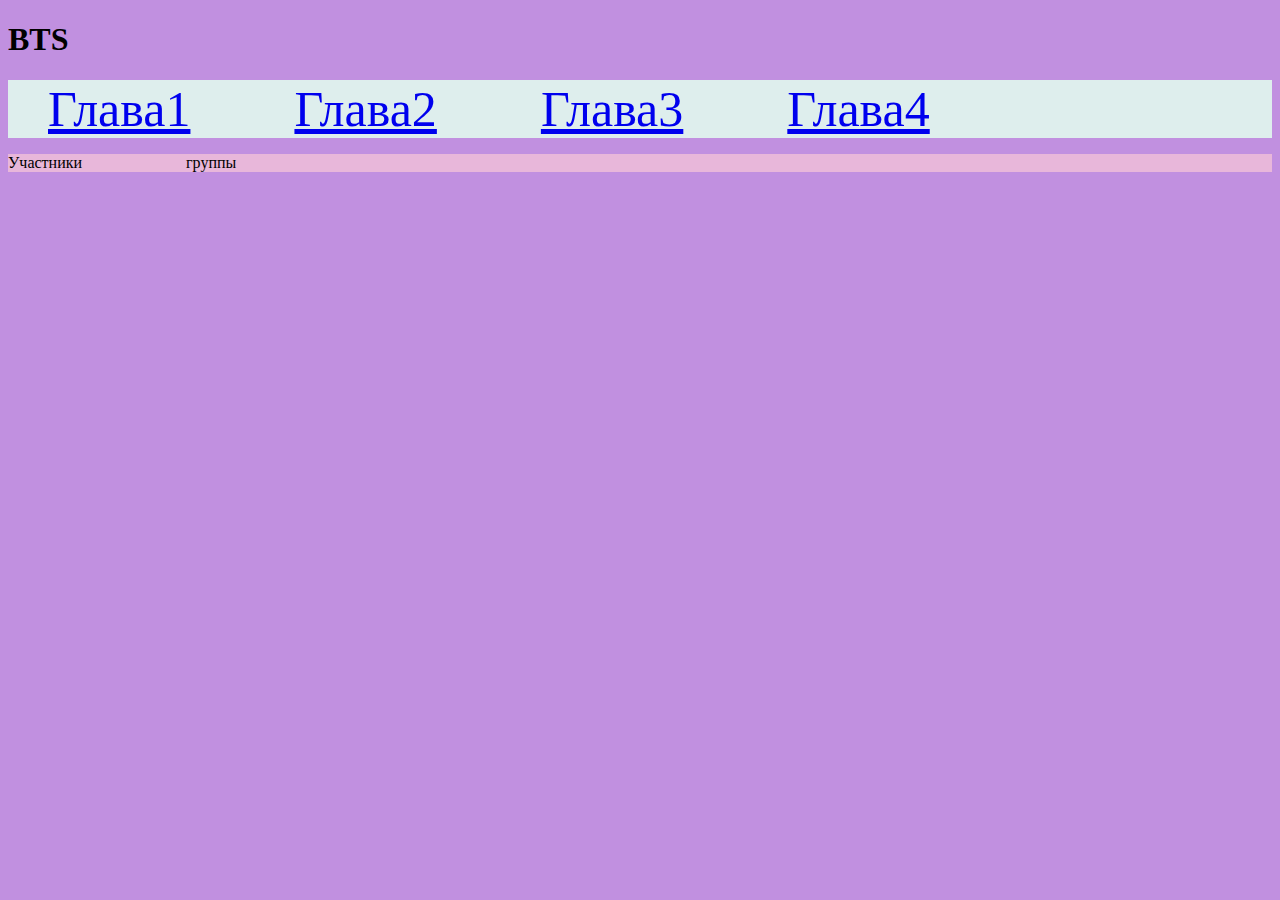
==== chap2.html @ 5b0bafff "first page" ====
<!doctype html>
<html>
    <head>
        <meta charset="utf-8">
        <title>BTS</title>
        <link href="style.css" rel="stylesheet">
    </head>
    <body>
        <header>
            <h1>BTS</h1>
        </header>
        <div id=menu>
            <nav>
                <ul>
                    <li><a href="homework.html">Глава1</a></li>
                    <li><a href="chap2.html">Глава2</a></li>
                    <li><a href="chap3.html">Глава3</a></li>
                    <li><a href="chap4.html">Глава4</a></li>
                </ul>
            </nav>
            <main>
               <p>
Участники группы
               </p>
            </main>
        </div>
    </body>
</html>
---- style.css ----
body {
    background-color: #C190E0;
}

main {
    background-color: #E8B7DA;
    text-align: left;
}

nav {
    background-color: #DEEEED;
}

#menu li {
    display: inline;
    font-size: 50px;

}
#menu {
    word-spacing: 100px;
}
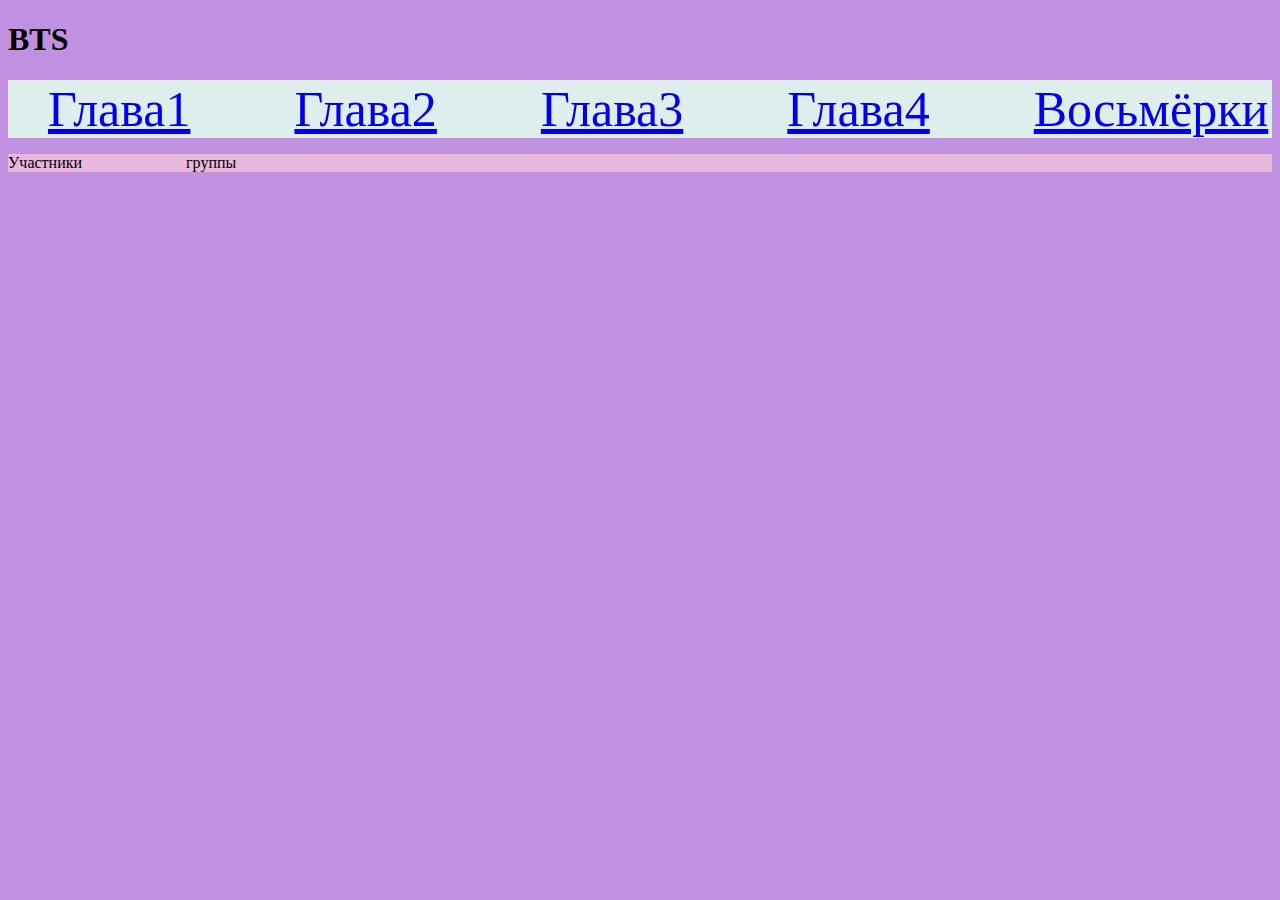
==== commit 2e12f37f: "Update chap2.html" ====
--- a/chap2.html
+++ b/chap2.html
@@ -16,6 +16,7 @@
                     <li><a href="chap2.html">Глава2</a></li>
                     <li><a href="chap3.html">Глава3</a></li>
                     <li><a href="chap4.html">Глава4</a></li>
+                    <li><a href="eight.html">Восьмёрки</a></li>
                 </ul>
             </nav>
             <main>
@@ -25,4 +26,4 @@
             </main>
         </div>
     </body>
-</html>+</html>
